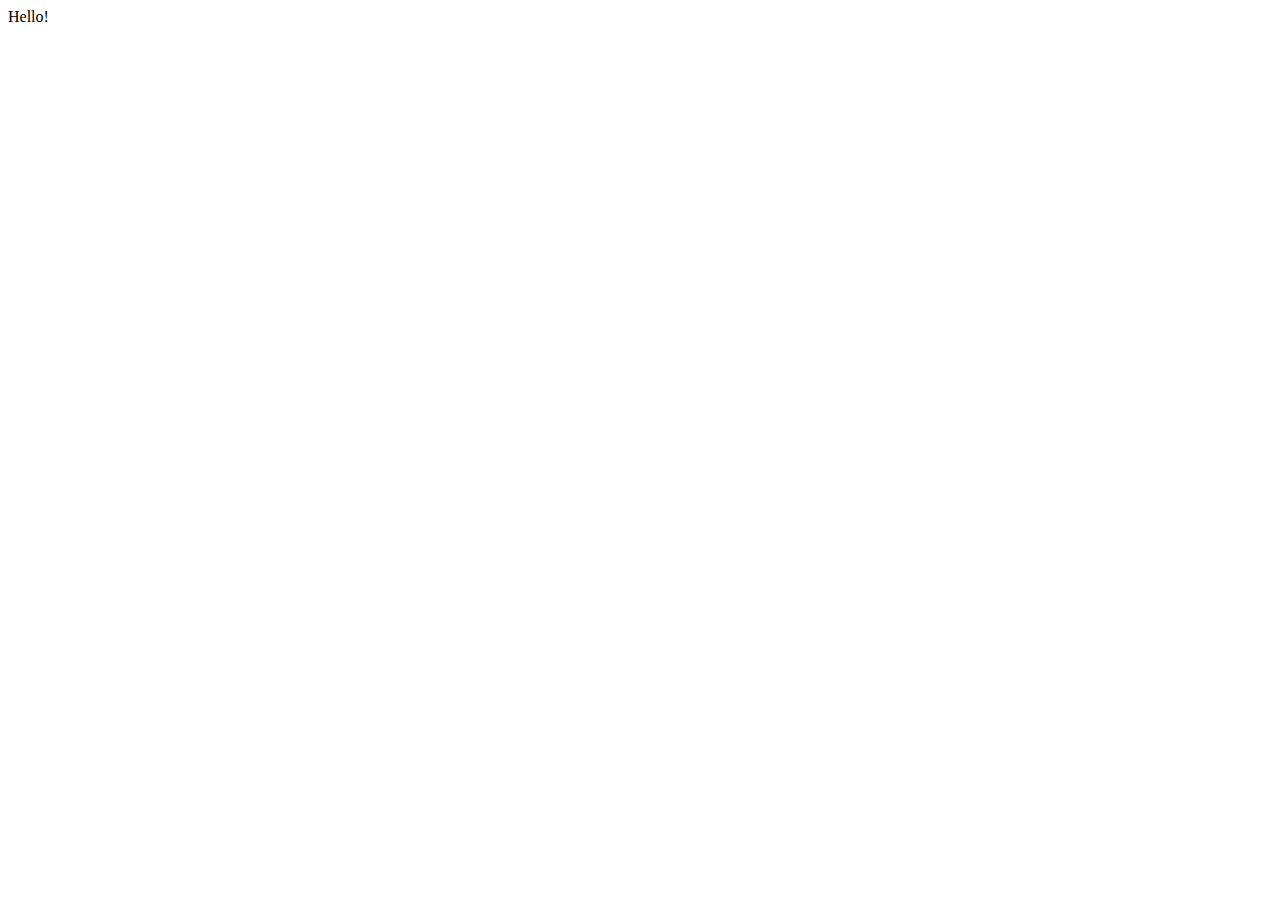
==== index.html @ 1184df3f "added index and readme" ====
<!DOCTYPE html>
<html lang="en">
  <head>
    <meta charset="UTF-8" />
    <meta http-equiv="X-UA-Compatible" content="IE=edge" />
    <meta name="viewport" content="width=device-width, initial-scale=1.0" />
    <title>Document</title>
  </head>
  <body>
    Hello!
  </body>
</html>
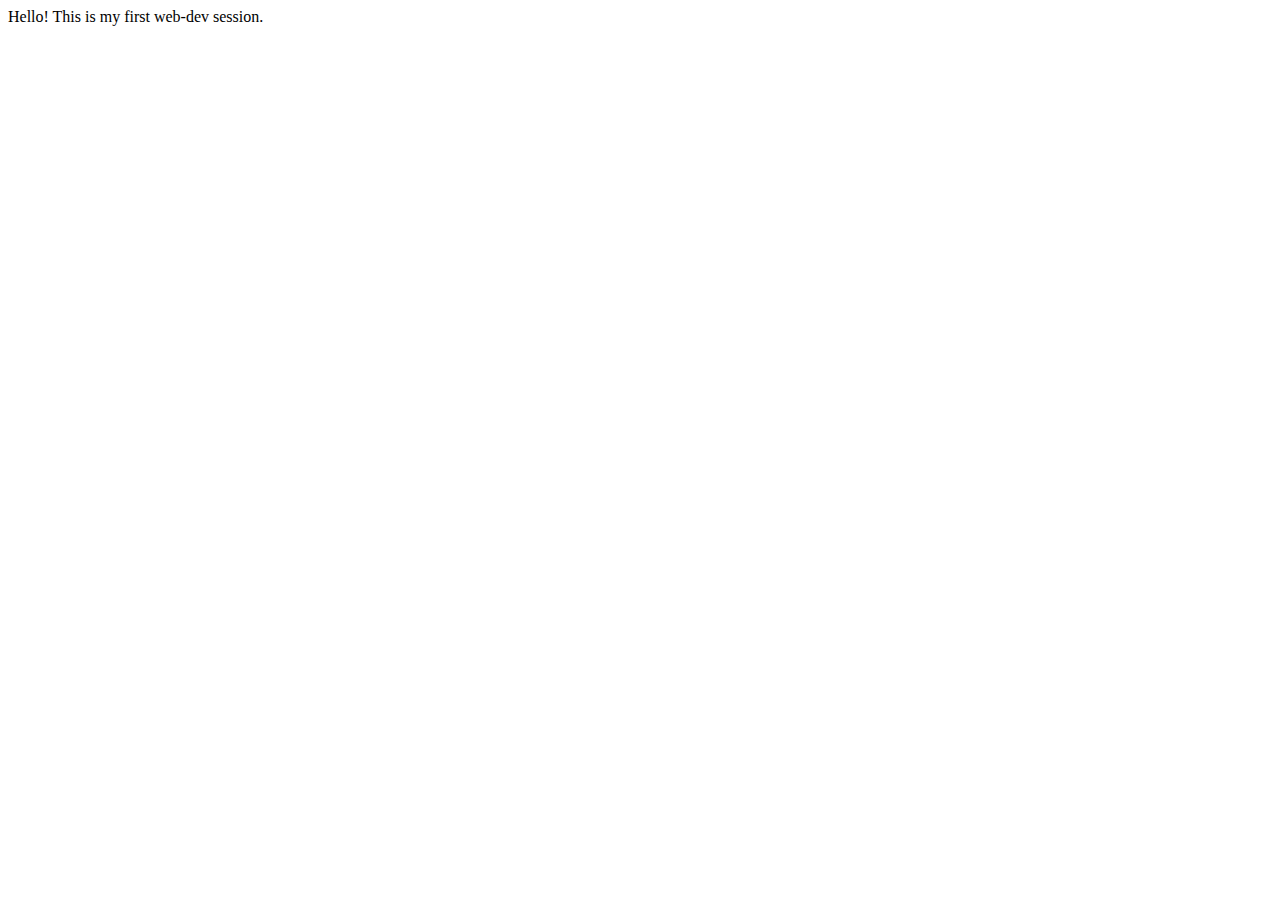
==== commit 92e383fc: "updated index" ====
--- a/index.html
+++ b/index.html
@@ -7,6 +7,6 @@
     <title>Document</title>
   </head>
   <body>
-    Hello!
+    Hello! This is my first web-dev session.
   </body>
 </html>
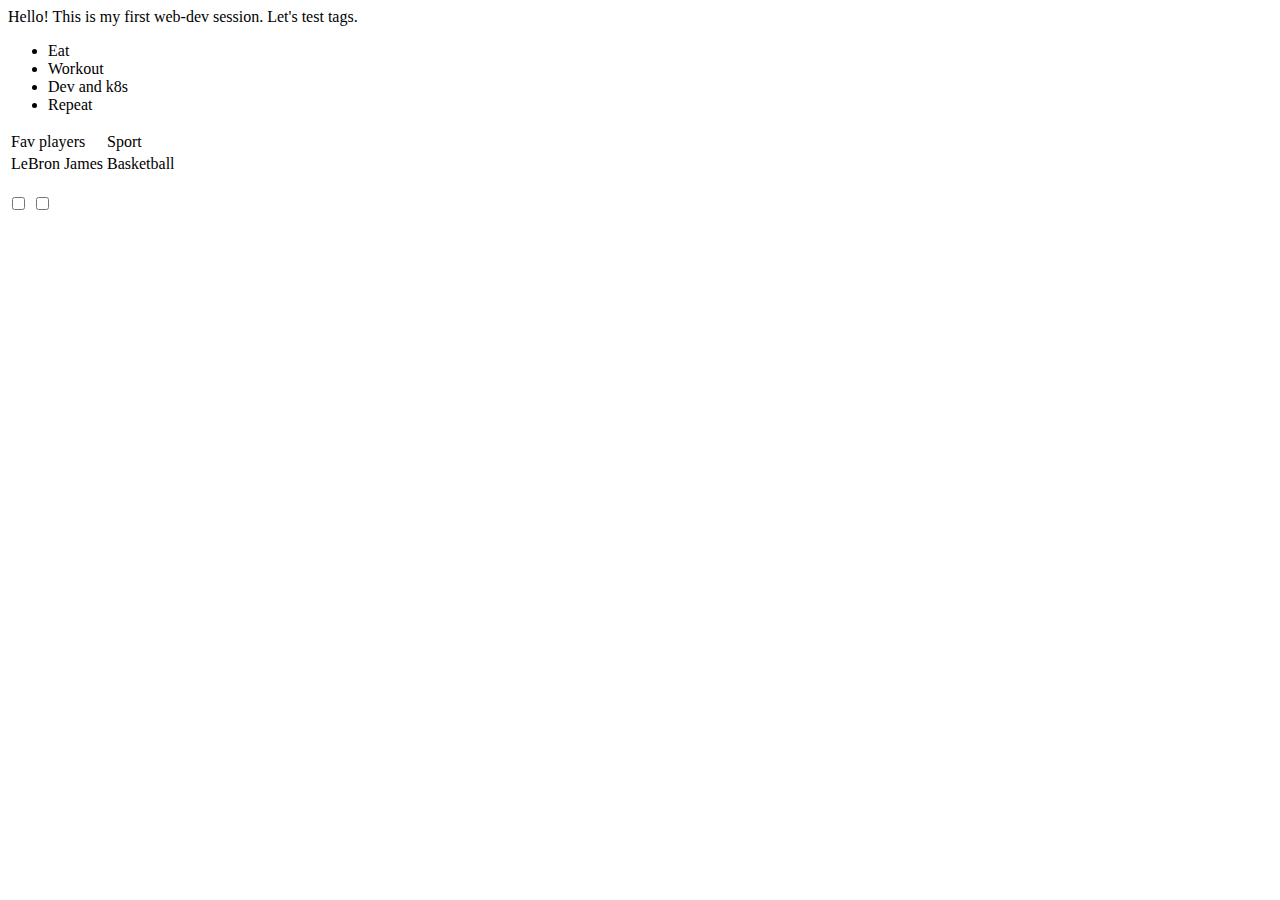
==== commit 391cffad: "added new files" ====
--- a/index.html
+++ b/index.html
@@ -7,6 +7,27 @@
     <title>Document</title>
   </head>
   <body>
-    Hello! This is my first web-dev session.
+    Hello! This is my first web-dev session. Let's test tags.
+    <ul>
+      <li>Eat</li>
+      <li>Workout</li>
+      <li>Dev and k8s</li>
+      <li>Repeat</li>
+    </ul>
+    <table>
+      <tr>
+        <td>Fav players</td>
+        <td>Sport</td>
+      </tr>
+      <tr>
+        <td>LeBron James</td>
+        <td>Basketball</td>
+      </tr>
+    </table>
+    <br />
+    <form>
+      <input type="checkbox" />
+      <input type="checkbox" />
+    </form>
   </body>
 </html>
